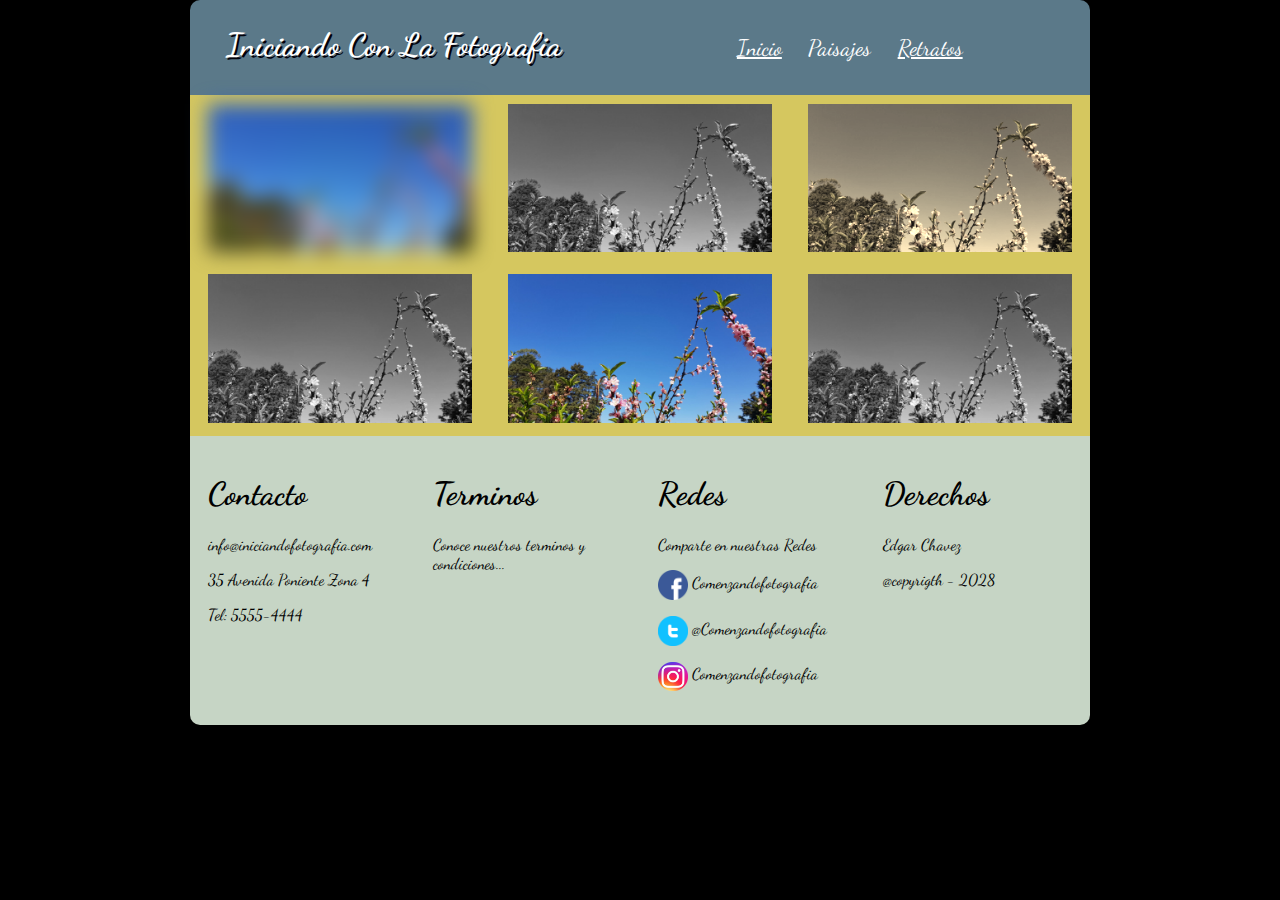
==== paisajes.html @ b86c05a0 "pagina de paisajes" ====
<!DOCTYPE html>
<html lang="en">
<head>
    <meta charset="UTF-8">
    <meta name="viewport" content="width=device-width, initial-scale=1.0, user-scalable=no">
    <meta http-equiv="X-UA-Compatible" content="ie=edge">
    <link rel="stylesheet" href="css/estilo_paisajes.css">
    <link href="https://fonts.googleapis.com/css?family=Dancing+Script" rel="stylesheet">
    <title>Paisajes</title>
</head>
<body>
    <!--Contenedor general-->
    <div id="contenedorg">
        <!-- Enabezado de la pagina-->
        <header>
            <div id="titulop">
                <h1>Iniciando Con La Fotografia</h1>
            </div>
            <!--Menu de la pagina-->
            <nav class="menu">
                <ul>
                    <li><a href="index.html">Inicio</a></li>
                    <li><a href="paisajes.html" class="mostrando">Paisajes</a></li>
                    <li><a href="retratos.html">Retratos</a></li>
                </ul>
            </nav>
        </header>
       <!-- Galeria de paisajes-->
       <article>
            <div><img src="imagenes/paisajesg.jpg" title="paisajes" class="efblur"></div>
            <div><img src="imagenes/paisajesg.jpg" title="paisajes" class="grises"></div>
            <div><img src="imagenes/paisajesg.jpg" title="paisajes" class="efsepia"></div>
            <div><img src="imagenes/paisajesg.jpg" title="paisajes" class="grises"></div>
            <div><img src="imagenes/paisajesg.jpg" title="paisajes"></div>
            <div><img src="imagenes/paisajesg.jpg" title="paisajes" class="grises"></div>
        </article>
       <!--Pie de pagina y final-->
        <footer class="final">
            <div>
                <h1>Contacto</h1>
                <p><a href="mailto:info@iniciandofotografia.com">info@iniciandofotografia.com</a></p>
                <p>35 Avenida Poniente Zona 4</p>
                <p><a href="tel:55554444">Tel: 5555-4444</a></p>
            </div>
            <div>
                <h1>Terminos</h1>
                <p>Conoce nuestros terminos y condiciones...</p>
            </div>
            <div>
                <h1>Redes</h1>
                <p>Comparte en nuestras Redes</p>
                <p><img src="imagenes/facebook_logo.png" title="facebook">  Comenzandofotografia</p>
                <p><img src="imagenes/twitter_logo.png" title="twitter">  @Comenzandofotografia</p>
                <p><img src="imagenes/instagram_logo.png" title="instagram">  Comenzandofotografia</p>
            </div>
            <div>
                <h1>Derechos</h1>
                <p>Edgar Chavez</p>
                <p>@copyrigth - 2028</p>
            </div>
        </footer>
    </div>
</body>
</html>
---- css/estilo_paisajes.css ----
body{
    background: black;
    font-family: 'Dancing Script', cursive;
    width: 900px;
    margin: 0 auto;

}
/**  Contenedor general**/
#contenedorg{
    display: -webkit-flex;
	display: flex;
	-webkit-flex-flow: column wrap;
    flex-flow: column wrap;
    width: 100%;
    animation: sliden 2s;
    animation-fill-mode: forwards;
    animation-delay: 10ms;
    
}
/*-------animaciongeneral-------*/
@keyframes sliden{
    0%{
        margin-top: 150%;
    }
    60%{
        margin-top: -5%;
    }
    100%{
        margin-top: 0%;
    }
}
/*------final animacion general----*/

/**  fin contenedor general**/
/** parte de estilo del encabezado**/
header{
    margin: 0 auto;
    height: 15%;
    width: 100%;
    background:  #5b7989;
    display: -webkit-flex;
	display: flex;
	-webkit-flex-flow: row nowrap;
    flex-flow: row nowrap;
    border-top-left-radius: 10px;
    border-top-right-radius: 10px;
}
#titulop h1{
    color: white;
    text-shadow:#02010a 2px 2px;
}
#titulop{
    width: 50%;
    margin: 0.5% 4%;
}
.menu{
   width: 45%;
   padding: 2%;
   margin: 0 auto;
   
}
nav li{
    list-style: none;
    display: inline;
    font-size: 1.4em;
}
li a{
    color: white;
    padding-right: 1em;
}
.mostrando{
    text-decoration: none;
}
/** Finaliza parte del encabezado**/

/** Galeria de paisajes**/

article{
    display: -webkit-flex;
	display: flex;
	-webkit-flex-flow: row wrap;
    flex-flow: row wrap;
    width: 100%;
    background:#d5c75f;
}
article div{
    width: 33.33%;
    text-align: center;
    padding-top: 1%;
    padding-bottom: 1%;
    padding-left: 2%;
    padding-right: 2%;
    box-sizing: border-box;
}
article div>img{
    width: 100%;

}

/**  Fin de galeria paisajes**/
/** efectos de imagenes**/
.efblur{
    filter: blur(10px);
    -webkit-filter: blur(10px);
}
.grises{
    filter: grayscale(100%);
    -webkit-filter: grayscale(100%);
}
.efsepia{
    filter: sepia(90%);
    -webkit-filter: sepia(90%);
}

/** finde efectos de imagenes**/
/*  pie de pagina*/
footer{
    background: #C6d5c5;
    display: -webkit-flex;
	display: flex;
	-webkit-flex-flow: row wrap;
    flex-flow: row wrap;
    width: 100%;
    border-radius: 0px 0px 10px 10px;
    
}
footer>div{
    width: 25%;
    padding: 2%;
    box-sizing: border-box;
    text-align: left;
    color: black;
    transition: background 1s;
}
p>a{
    color: black;
    text-decoration: none;
}
p a:hover{
    background: ivory;
}
p>img{
    width: 30px;
    vertical-align: middle;
}

/* Finde pie de pagina*/


/*********************************************************************/
/** parte para mobiles**/
@media (max-width: 900px){
   
    body{
        width: 100%;

    }
    #contenedorg{
        width: 98%;
        margin: 1%;
    }
    /* Configuracion del encabezado*/
    header{
        flex-flow: row wrap;
    }
    #titulop{
        width: 100%;
        text-align: center;
    }
    .menu{
        width: 100%;
        text-align: center;
        
    }
    /* acaba la configuracion del encabezado*/
    /*  parte de imagenes de galeria*/
    article div{
        width: 100%;
        text-align: center;
        padding-top: 2%;
        padding-bottom: 2%;
        padding-left: 2%;
        padding-right: 2%;
        box-sizing: border-box;
    }

    /*  Fin de la galeria*/

    /* footer pie de pagina*/
    footer>div{
        width: 100%;
        font-size: 1.2em;
        text-align: center;
    }


    /* final pie de pagina*/
}

/** finaliza parte para mobiles**/
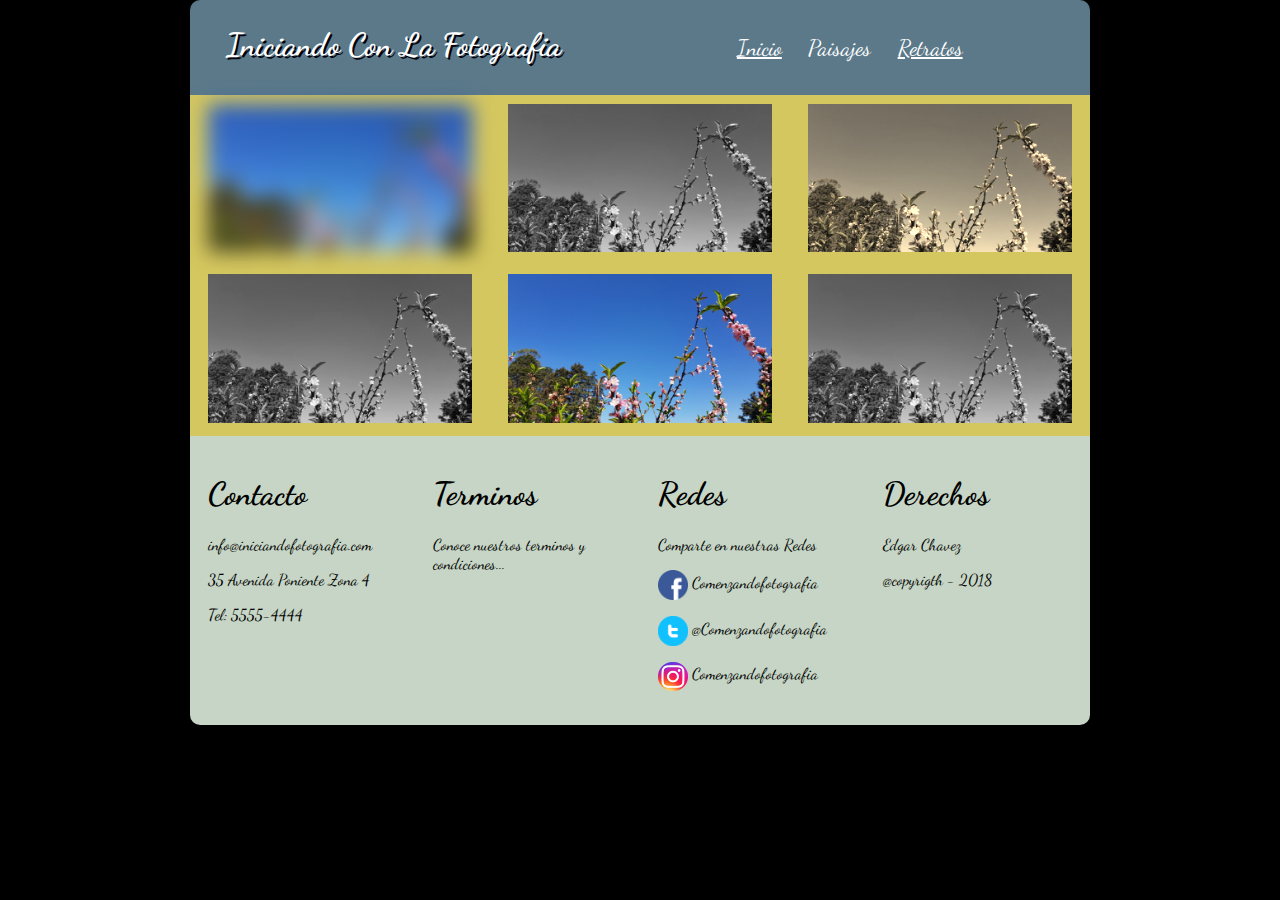
==== commit 00a04fb7: "proyecto terminado" ====
--- a/paisajes.html
+++ b/paisajes.html
@@ -56,7 +56,7 @@
             <div>
                 <h1>Derechos</h1>
                 <p>Edgar Chavez</p>
-                <p>@copyrigth - 2028</p>
+                <p>@copyrigth - 2018</p>
             </div>
         </footer>
     </div>
